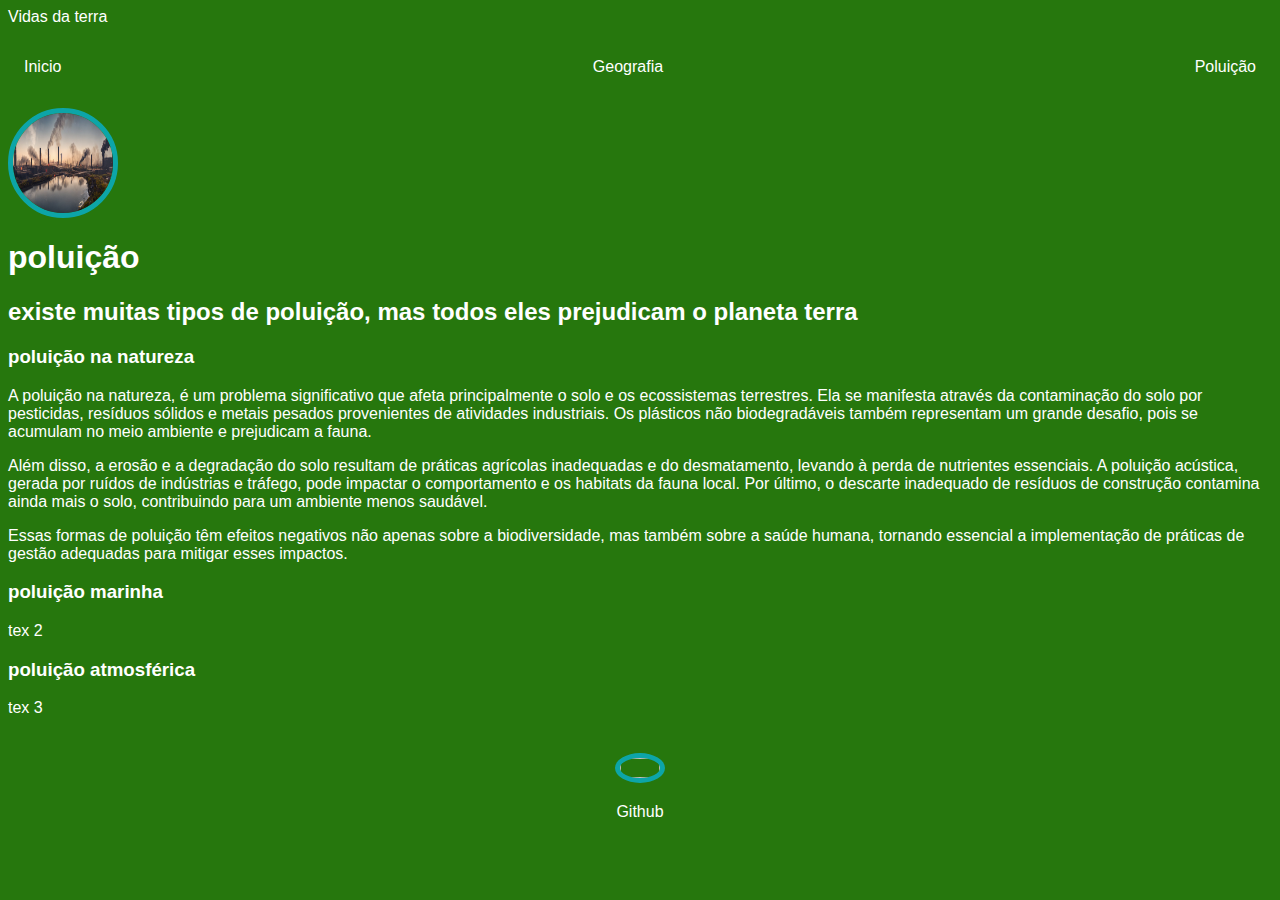
==== biologia.html @ 19c51a43 "g" ====
Vidas da terra
<!DOCTYPE html>
<html lang="en">
<head>
    <meta charset="UTF-8">
    <meta http-equiv="X-UA-Compatible" content="IE=edge">
    <meta name="viewport" content="width=device-width, initial-scale=1.0">
    <title>BioMundo</title>
    <link rel="stylesheet" href="index.css">
</head>
<body>
    <div class="container">
        <nav>
            <ul>
                <li>
                    <a href="index.html">Inicio</a>
                </li>
                <li>
                    <a href="geomundo.html">Geografia</a>
                </li>
                <li>
                    <a href="poluicao.html">Poluição</a>
                </li>
            </ul>
        </nav>
    
        <header>
            <div class="foto">
                <img src="./img/poluicao.jpg"></img>
            </div>
            <h1>poluição</h1>
            <h2>existe muitas tipos de poluição, mas todos eles prejudicam o planeta terra</h2>
        </header>
        <main>
            <section>
                <h3>poluição na natureza</h3>
                <p>
                    A poluição na natureza, é um problema significativo que afeta principalmente o solo e os ecossistemas terrestres.
                      Ela se manifesta através da contaminação do solo por pesticidas,
                      resíduos sólidos e metais pesados provenientes de atividades industriais.
                       Os plásticos não biodegradáveis também representam um grande desafio, pois se acumulam no meio ambiente e prejudicam a fauna.                         
                </p>
                <p>Além disso, a erosão e a degradação do solo resultam de práticas agrícolas inadequadas e do desmatamento, levando à perda de nutrientes essenciais.
                    A poluição acústica, gerada por ruídos de indústrias e tráfego, pode impactar o comportamento e os habitats da fauna local.
                     Por último, o descarte inadequado de resíduos de construção contamina ainda mais o solo, contribuindo para um ambiente menos saudável.
                    </p>
                <p>Essas formas de poluição têm efeitos negativos não apenas sobre a biodiversidade, 
                    mas também sobre a saúde humana, tornando essencial a implementação de práticas de gestão adequadas para mitigar esses impactos.                         
                </p>    
            </section>
    
            <section>
                <h3>poluição marinha</h3>
                <p>
                    tex 2
                </p>
            </section>     
            
            <section>
                <h3>poluição atmosférica</h3>
                <p>
                    tex 3
                </p>
            </section>
        </main>
        <footer>
            <a href="https://github.com/joaopedrodestr" target="_blank" rel="noopener noreferrer">
                <img scr="./img/github.svg"></img>
                <p>Github</p>
            </a>
        </footer>
    </div>

</body>
</html>
---- index.css ----
body {
    color: white;
    background-color: rgb(38, 119, 13);
    font-family: Arial, Helvetica, sans-serif;
}

ul {
    display: flex;
    justify-content: space-between;
    list-style-type: none;
    align-items: center;
    padding: 16px;
}

a {
    color: white;
    text-decoration: none;
}

 img {
    width: 100px;
    height: 100px;
    border-radius: 50%;
    border: 5px solid rgba(10, 174, 196, 0.849);
}

.foto{
    text-align: foto;
}

footer img{
    width: 40px;
    height: 20px;
}

footer {
    display: flex;
    justify-content: center;
}
footer a {
    margin: 20px;
    text-align: center;
}
footer p {
    margin: 20px;
}
.conteiner {
    padding: 0px 50px;
}
nav a:hover {
    color: green;
}
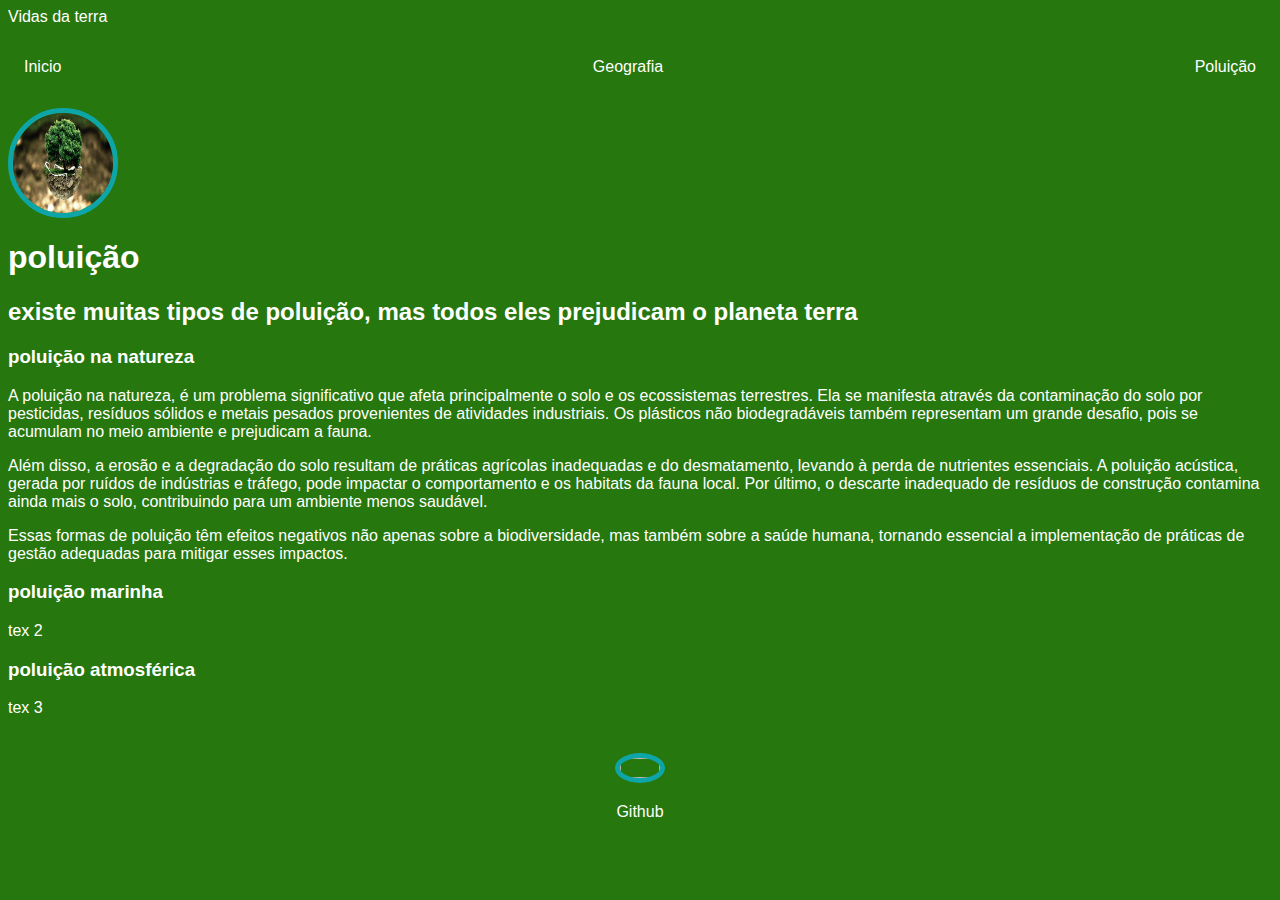
==== commit d62fe31d: "d" ====
--- a/biologia.html
+++ b/biologia.html
@@ -26,7 +26,7 @@
     
         <header>
             <div class="foto">
-                <img src="./img/poluicao.jpg"></img>
+                <img src="./img/bio.jpg"></img>
             </div>
             <h1>poluição</h1>
             <h2>existe muitas tipos de poluição, mas todos eles prejudicam o planeta terra</h2>
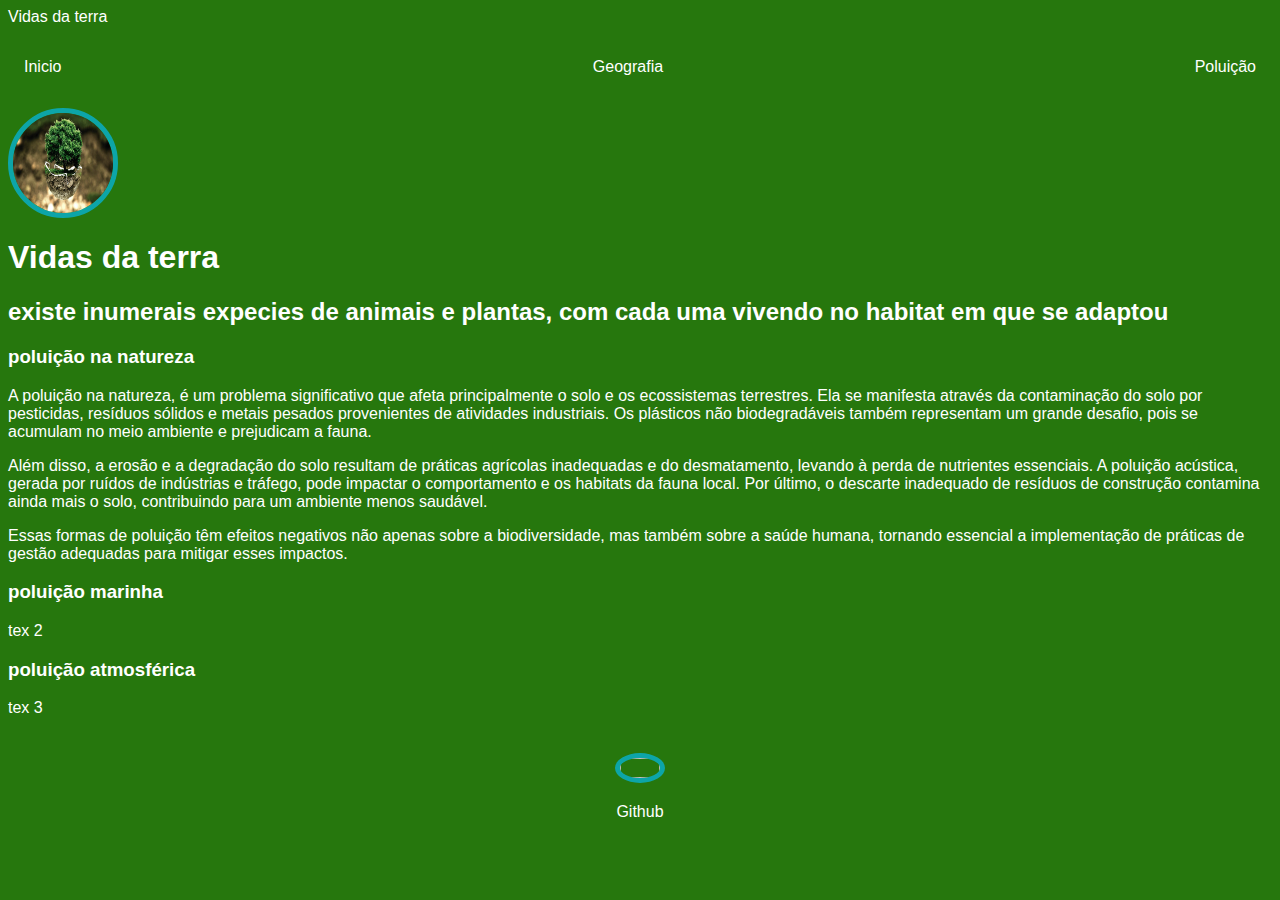
==== commit 936c468c: "r" ====
--- a/biologia.html
+++ b/biologia.html
@@ -28,8 +28,8 @@
             <div class="foto">
                 <img src="./img/bio.jpg"></img>
             </div>
-            <h1>poluição</h1>
-            <h2>existe muitas tipos de poluição, mas todos eles prejudicam o planeta terra</h2>
+            <h1>Vidas da terra</h1>
+            <h2>existe inumerais expecies de animais e plantas, com cada uma vivendo no habitat em que se adaptou</h2>
         </header>
         <main>
             <section>
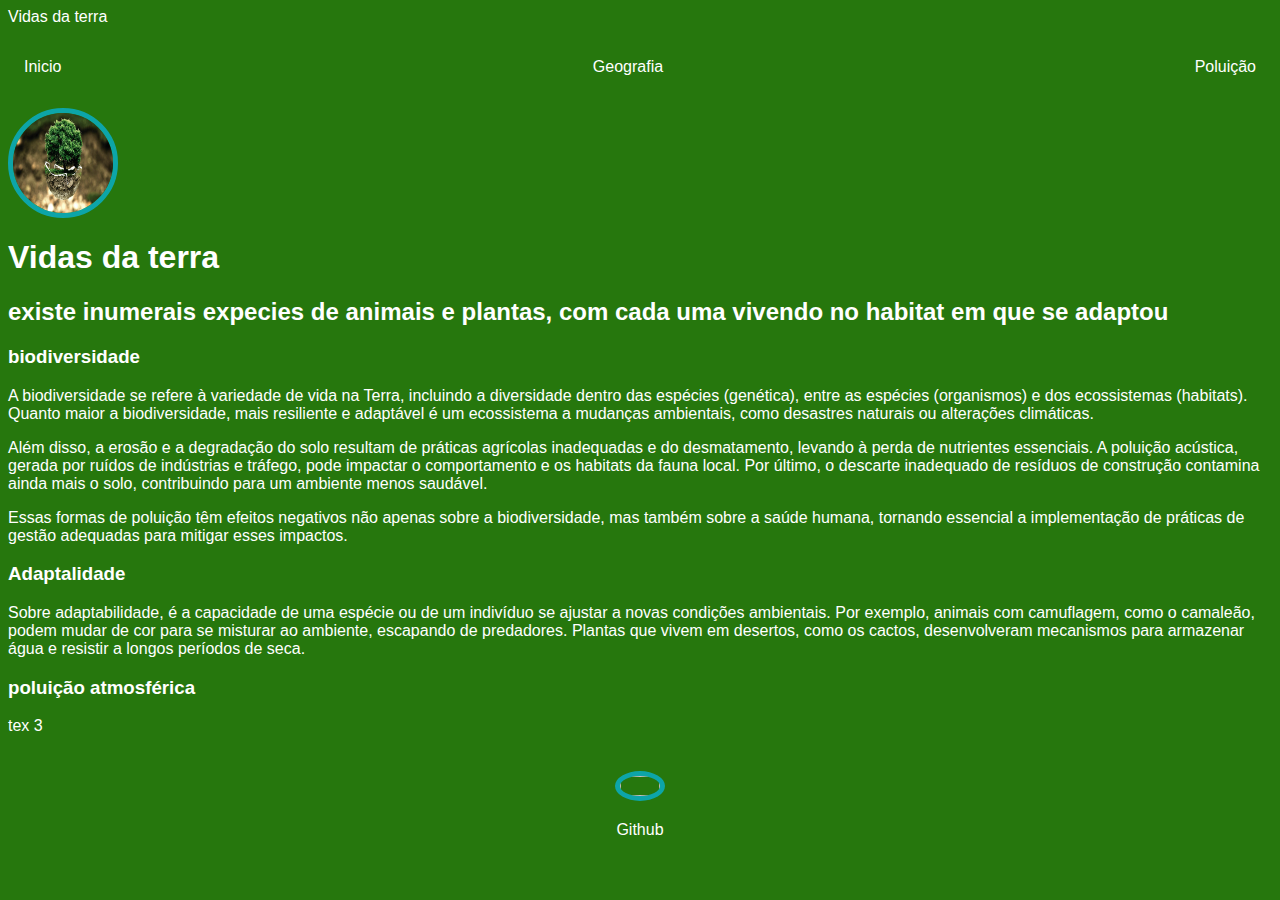
==== commit 3d48b6b8: "w" ====
--- a/biologia.html
+++ b/biologia.html
@@ -33,12 +33,10 @@
         </header>
         <main>
             <section>
-                <h3>poluição na natureza</h3>
+                <h3>biodiversidade</h3>
                 <p>
-                    A poluição na natureza, é um problema significativo que afeta principalmente o solo e os ecossistemas terrestres.
-                      Ela se manifesta através da contaminação do solo por pesticidas,
-                      resíduos sólidos e metais pesados provenientes de atividades industriais.
-                       Os plásticos não biodegradáveis também representam um grande desafio, pois se acumulam no meio ambiente e prejudicam a fauna.                         
+                 A biodiversidade se refere à variedade de vida na Terra, incluindo a diversidade dentro das espécies (genética), entre as espécies (organismos) e dos ecossistemas (habitats).
+                     Quanto maior a biodiversidade, mais resiliente e adaptável é um ecossistema a mudanças ambientais, como desastres naturais ou alterações climáticas.                       
                 </p>
                 <p>Além disso, a erosão e a degradação do solo resultam de práticas agrícolas inadequadas e do desmatamento, levando à perda de nutrientes essenciais.
                     A poluição acústica, gerada por ruídos de indústrias e tráfego, pode impactar o comportamento e os habitats da fauna local.
@@ -50,9 +48,10 @@
             </section>
     
             <section>
-                <h3>poluição marinha</h3>
+                <h3>Adaptalidade</h3>
                 <p>
-                    tex 2
+                    Sobre adaptabilidade, é a capacidade de uma espécie ou de um indivíduo se ajustar a novas condições ambientais. Por exemplo, animais com camuflagem, como o camaleão, podem mudar de cor para se misturar ao ambiente, escapando de predadores. 
+                    Plantas que vivem em desertos, como os cactos, desenvolveram mecanismos para armazenar água e resistir a longos períodos de seca.
                 </p>
             </section>     
             
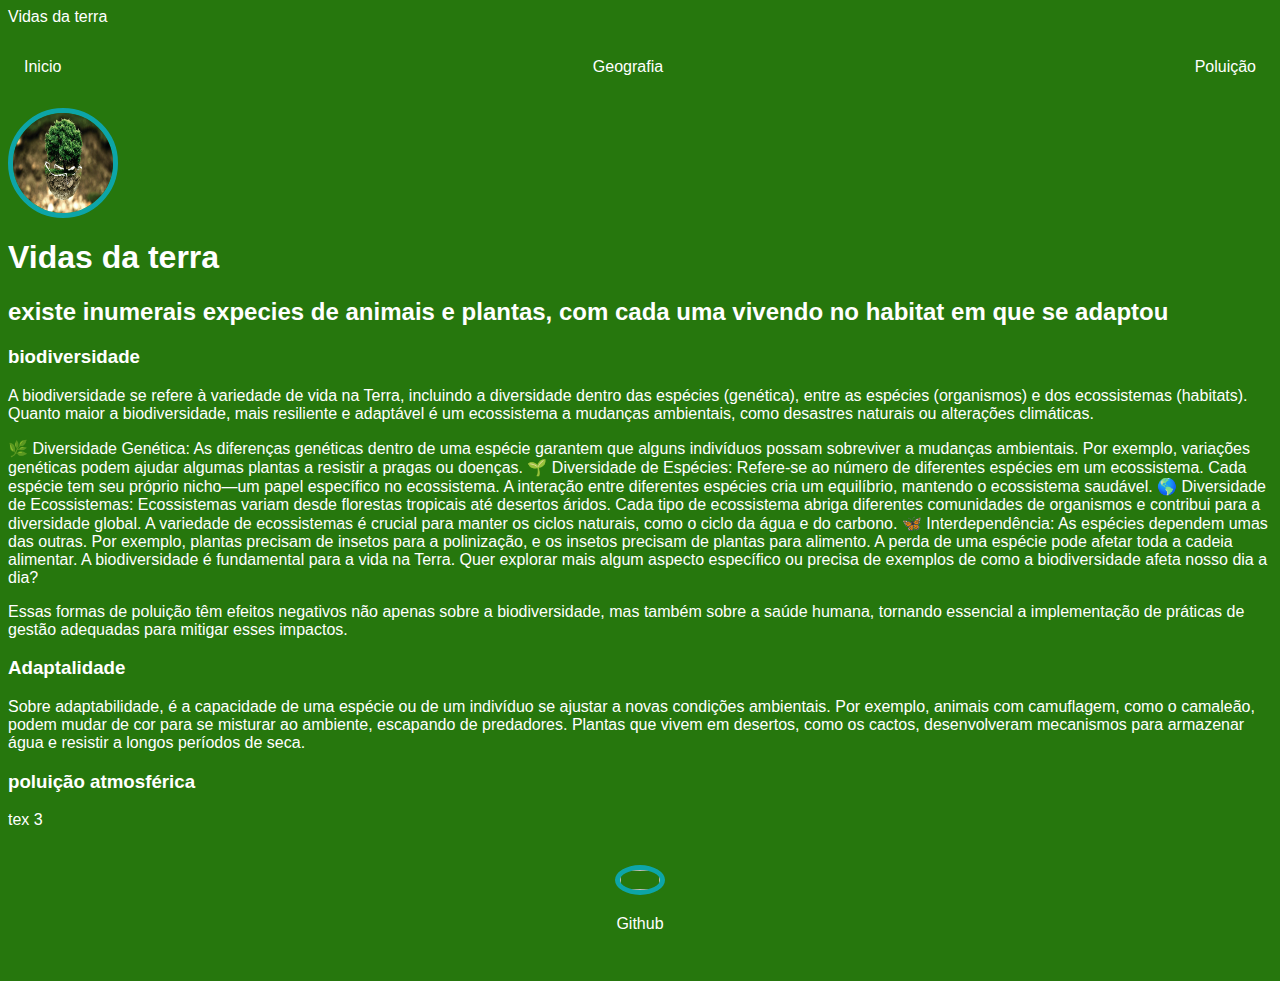
==== commit 9dd08355: "r" ====
--- a/biologia.html
+++ b/biologia.html
@@ -38,9 +38,16 @@
                  A biodiversidade se refere à variedade de vida na Terra, incluindo a diversidade dentro das espécies (genética), entre as espécies (organismos) e dos ecossistemas (habitats).
                      Quanto maior a biodiversidade, mais resiliente e adaptável é um ecossistema a mudanças ambientais, como desastres naturais ou alterações climáticas.                       
                 </p>
-                <p>Além disso, a erosão e a degradação do solo resultam de práticas agrícolas inadequadas e do desmatamento, levando à perda de nutrientes essenciais.
-                    A poluição acústica, gerada por ruídos de indústrias e tráfego, pode impactar o comportamento e os habitats da fauna local.
-                     Por último, o descarte inadequado de resíduos de construção contamina ainda mais o solo, contribuindo para um ambiente menos saudável.
+                <p>
+                    🌿 Diversidade Genética: As diferenças genéticas dentro de uma espécie garantem que alguns indivíduos possam sobreviver a mudanças ambientais. Por exemplo, variações genéticas podem ajudar algumas plantas a resistir a pragas ou doenças.
+
+🌱 Diversidade de Espécies: Refere-se ao número de diferentes espécies em um ecossistema. Cada espécie tem seu próprio nicho—um papel específico no ecossistema. A interação entre diferentes espécies cria um equilíbrio, mantendo o ecossistema saudável.
+
+🌎 Diversidade de Ecossistemas: Ecossistemas variam desde florestas tropicais até desertos áridos. Cada tipo de ecossistema abriga diferentes comunidades de organismos e contribui para a diversidade global. A variedade de ecossistemas é crucial para manter os ciclos naturais, como o ciclo da água e do carbono.
+
+🦋 Interdependência: As espécies dependem umas das outras. Por exemplo, plantas precisam de insetos para a polinização, e os insetos precisam de plantas para alimento. A perda de uma espécie pode afetar toda a cadeia alimentar.
+
+A biodiversidade é fundamental para a vida na Terra. Quer explorar mais algum aspecto específico ou precisa de exemplos de como a biodiversidade afeta nosso dia a dia?
                     </p>
                 <p>Essas formas de poluição têm efeitos negativos não apenas sobre a biodiversidade, 
                     mas também sobre a saúde humana, tornando essencial a implementação de práticas de gestão adequadas para mitigar esses impactos.                         
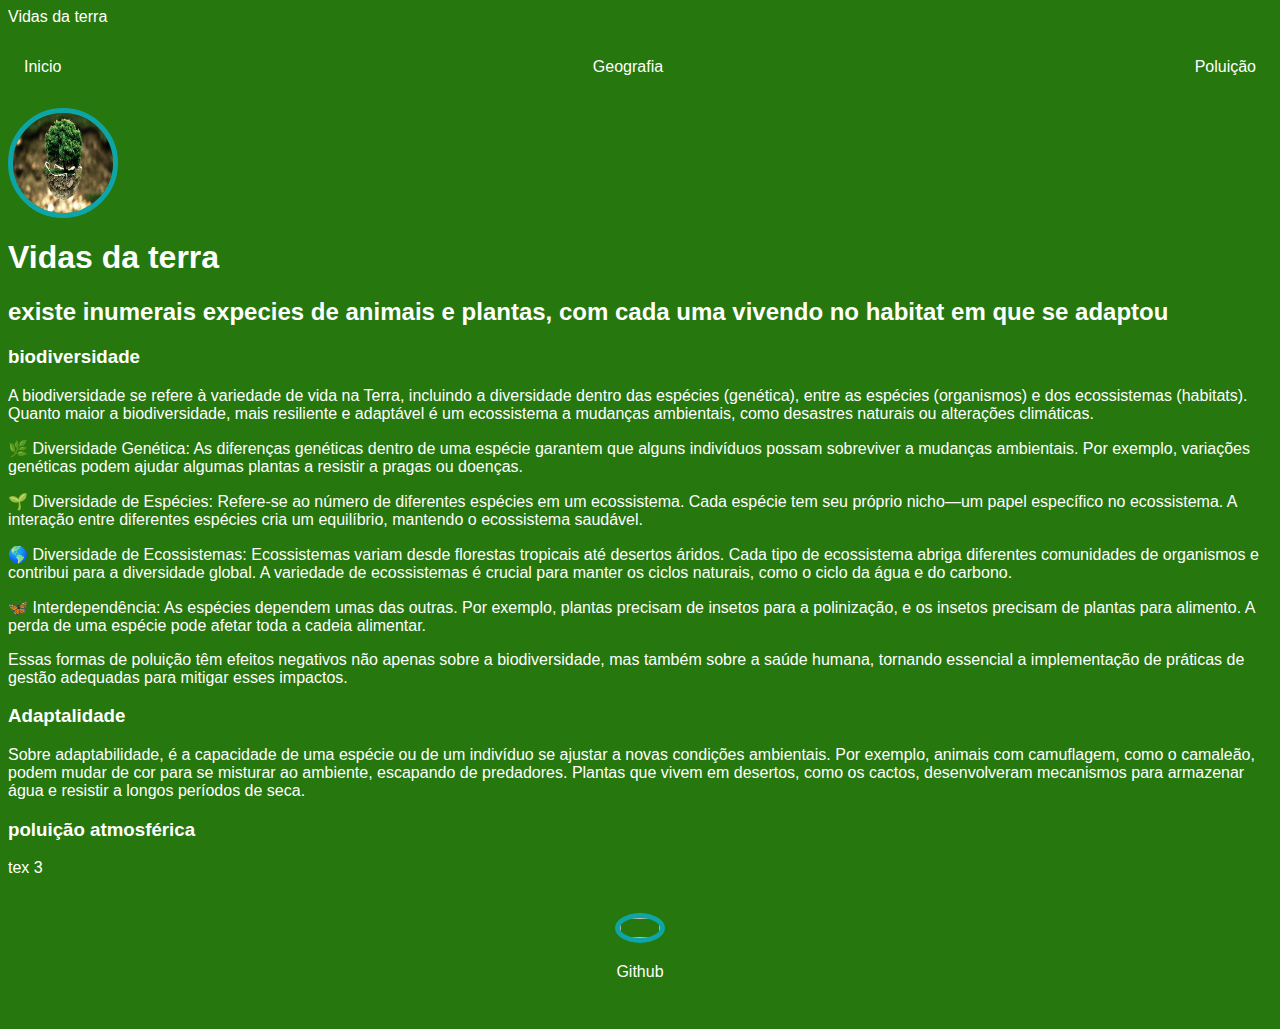
==== commit 79bf7e2f: "w" ====
--- a/biologia.html
+++ b/biologia.html
@@ -39,16 +39,20 @@
                      Quanto maior a biodiversidade, mais resiliente e adaptável é um ecossistema a mudanças ambientais, como desastres naturais ou alterações climáticas.                       
                 </p>
                 <p>
-                    🌿 Diversidade Genética: As diferenças genéticas dentro de uma espécie garantem que alguns indivíduos possam sobreviver a mudanças ambientais. Por exemplo, variações genéticas podem ajudar algumas plantas a resistir a pragas ou doenças.
-
-🌱 Diversidade de Espécies: Refere-se ao número de diferentes espécies em um ecossistema. Cada espécie tem seu próprio nicho—um papel específico no ecossistema. A interação entre diferentes espécies cria um equilíbrio, mantendo o ecossistema saudável.
-
-🌎 Diversidade de Ecossistemas: Ecossistemas variam desde florestas tropicais até desertos áridos. Cada tipo de ecossistema abriga diferentes comunidades de organismos e contribui para a diversidade global. A variedade de ecossistemas é crucial para manter os ciclos naturais, como o ciclo da água e do carbono.
-
-🦋 Interdependência: As espécies dependem umas das outras. Por exemplo, plantas precisam de insetos para a polinização, e os insetos precisam de plantas para alimento. A perda de uma espécie pode afetar toda a cadeia alimentar.
-
-A biodiversidade é fundamental para a vida na Terra. Quer explorar mais algum aspecto específico ou precisa de exemplos de como a biodiversidade afeta nosso dia a dia?
+                    🌿 Diversidade Genética: As diferenças genéticas dentro de uma espécie garantem que alguns indivíduos possam sobreviver a mudanças ambientais. 
+                    Por exemplo, variações genéticas podem ajudar algumas plantas a resistir a pragas ou doenças.
+                  </p>
+                  <p>  
+                    🌱 Diversidade de Espécies: Refere-se ao número de diferentes espécies em um ecossistema. Cada espécie tem seu próprio nicho—um papel específico no ecossistema.
+                    A interação entre diferentes espécies cria um equilíbrio, mantendo o ecossistema saudável.
                     </p>
+                    <p>
+                    🌎 Diversidade de Ecossistemas: Ecossistemas variam desde florestas tropicais até desertos áridos. 
+                    Cada tipo de ecossistema abriga diferentes comunidades de organismos e contribui para a diversidade global. A variedade de ecossistemas é crucial para manter os ciclos naturais, como o ciclo da água e do carbono.
+                </p>
+                <p>
+                    🦋 Interdependência: As espécies dependem umas das outras. Por exemplo, plantas precisam de insetos para a polinização, e os insetos precisam de plantas para alimento. A perda de uma espécie pode afetar toda a cadeia alimentar.
+                </p>
                 <p>Essas formas de poluição têm efeitos negativos não apenas sobre a biodiversidade, 
                     mas também sobre a saúde humana, tornando essencial a implementação de práticas de gestão adequadas para mitigar esses impactos.                         
                 </p>    
--- a/index.css
+++ b/index.css
@@ -1,6 +1,21 @@
 body {
     color: white;
     background-color: rgb(38, 119, 13);
+    font-family: Arial, Helvetica, sans-serif;
+}
+.poluicao body {
+    color: white;
+    background-color: rgba(94, 109, 90, 0.808);
+    font-family: Arial, Helvetica, sans-serif;
+}
+.biologia body {
+    color: white;
+    background-color: rgba(2, 182, 26, 0.705);
+    font-family: Arial, Helvetica, sans-serif;
+}
+.geomundo body {
+    color: white;
+    background-color: rgba(0, 211, 148, 0.74);
     font-family: Arial, Helvetica, sans-serif;
 }
 
